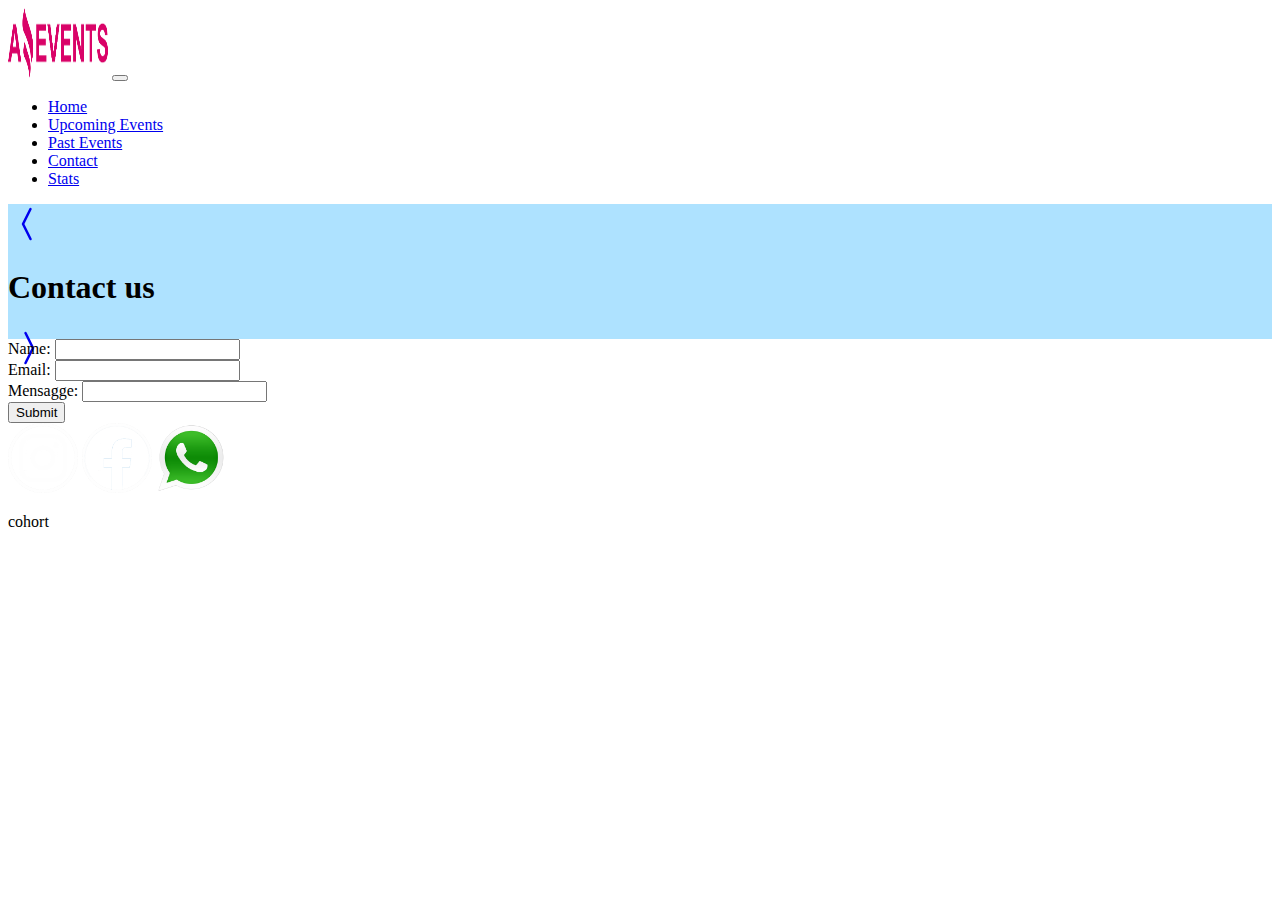
==== contact.html @ fa793081 "task1VersionIncompleta" ====
<!DOCTYPE html>
<html lang="en">

<head>
    <meta charset="UTF-8">
    <meta http-equiv="X-UA-Compatible" content="IE=edge">
    <meta name="viewport" content="width=device-width, initial-scale=1.0">
    <link href="https://cdn.jsdelivr.net/npm/bootstrap@5.3.0-alpha1/dist/css/bootstrap.min.css" rel="stylesheet"
        integrity="sha384-GLhlTQ8iRABdZLl6O3oVMWSktQOp6b7In1Zl3/Jr59b6EGGoI1aFkw7cmDA6j6gD" crossorigin="anonymous">
    <link rel="stylesheet" href="./style/style.css">
    <title>Document</title>
</head>

<body>

    <nav class="navbar navbar-expand-lg text-bg-info">
        <div class="container-fluid">
            <img src="./img/LogoAmazingEvents.png" alt="Logo Amanzing Events" width="100" height="70"
                class="d-inline-block align-text-top">
            <button class="navbar-toggler" type="button" data-bs-toggle="collapse" data-bs-target="#navbarTogglerDemo01"
                aria-controls="navbarTogglerDemo01" aria-expanded="false" aria-label="Toggle navigation">
                <span class="navbar-toggler-icon"></span>
            </button>
            <div class="nav nav-pills collapse navbar-collapse justify-content-end" id="navbarTogglerDemo01">
                <ul class="nav navbar-nav ml-auto mb-2 mb-lg-0">
                    <li class="nav-item">
                        <a class="nav-link" href="./index.html">Home</a>
                    </li>
                    <li class="nav-item">
                        <a class="nav-link" href="./upcomingEvents.html">Upcoming Events</a>
                    </li>
                    <li class="nav-item">
                        <a class="nav-link" href="pastEvents.html">Past Events</a>
                    </li>
                    <li class="nav-item">
                        <a class="nav-link active" aria-current="page" href="./contact.html"
                            href="contact.html">Contact</a>
                    </li>
                    <li class="nav-item">
                        <a class="nav-link" href="stats.html">Stats</a>
                    </li>
                </ul>
            </div>
    </nav>
    <main class="container-lg d-flex">

        <div class="text-bg-light p-3 d-flex w-100">
            <div class="row d-flex justify-content-between w-100 align-items-center">
                <div class="col-md-3 text-start">
                    <a href="pastEvents.html">
                        <svg xmlns="http://www.w3.org/2000/svg" width="40" height="40" fill="currentColor"
                            class="bi bi-chevron-compact-left" viewBox="0 0 16 16">
                            <path fill-rule="evenodd"
                                d="M9.224 1.553a.5.5 0 0 1 .223.67L6.56 8l2.888 5.776a.5.5 0 1 1-.894.448l-3-6a.5.5 0 0 1 0-.448l3-6a.5.5 0 0 1 .67-.223z" />
                        </svg>
                    </a>
                </div>
                <div class="col-md-6 text-center">
                    <h1>Contact us</h1>
                </div>
                <div class="col-md-3 text-end">
                    <a href="./stats.html">
                        <svg xmlns="http://www.w3.org/2000/svg" width="40" height="40" fill="currentColor"
                            class="bi bi-chevron-compact-right" viewBox="0 0 16 16">
                            <path fill-rule="evenodd"
                                d="M6.776 1.553a.5.5 0 0 1 .671.223l3 6a.5.5 0 0 1 0 .448l-3 6a.5.5 0 1 1-.894-.448L9.44 8 6.553 2.224a.5.5 0 0 1 .223-.671z" />
                        </svg>
                    </a>
                </div>
            </div>
        </div>


    </main>

    <div clas="container">
        <form class="row g-1 mt-3 d-flex flex-column contact justify-content-end">
            <div class="col-5">
                <label for="name" class="form-label">Name:</label>
                <input type="text" class="form-control" id="name">
            </div>
            <div class="col-5">
                <label for="emailInput" class="form-label">Email:</label>
                <input type="email" class="form-control" id="emailInput">
            </div>
            <div class="col-5">
                <label for="mensagge" class="form-label">Mensagge:</label>
                <input type="text" class="form-control" id="mensagge">
            </div>
            <div class="col-5 d-flex justify-content-end g-1 mt-3 ">
                <button class="col-2 d-flex rounded-3" type="submit" class="btn btn-primary">Submit</button>
            </div>
        </form>
    </div>

    <div class="container-fluid footer">
        <div class="row p-1 text-bg-info mt-3">
            <div class="col-sx-12 col-md-4">
                <div class="d-flex">
                    <a href="#"><img class="imgFooter m-2" src="./img/LogosRedesSociales/instagram.png"
                            alt="Logo Instagram"></a>
                    <a href="#"><img class="imgFooter m-2" src="./img/LogosRedesSociales/facebook.png"
                            alt="Logo Facebook"></a>
                    <a href="#"><img class="imgFooter m-2" src="./img/LogosRedesSociales/580b57fcd9996e24bc43c543.png"
                            alt="Logo Twitter"></a>
                </div>
            </div>
            <div class="col-sx-12 col-md-8">
                <p class="h3 text-end">cohort</p>
            </div>
        </div>
    </div>




    <script src="https://cdn.jsdelivr.net/npm/bootstrap@5.3.0-alpha1/dist/js/bootstrap.bundle.min.js"
        integrity="sha384-w76AqPfDkMBDXo30jS1Sgez6pr3x5MlQ1ZAGC+nuZB+EYdgRZgiwxhTBTkF7CXvN"
        crossorigin="anonymous"></script>
</body>

</html>
---- style/style.css ----
.text-bg-light {
    background-color: #AEE2FF !important;
    height: 15vh;
}

.imgFooter {
    width: 70px;
}

.contact {
    align-content: center;
}

.d-flex {
    justify-content: center;
}
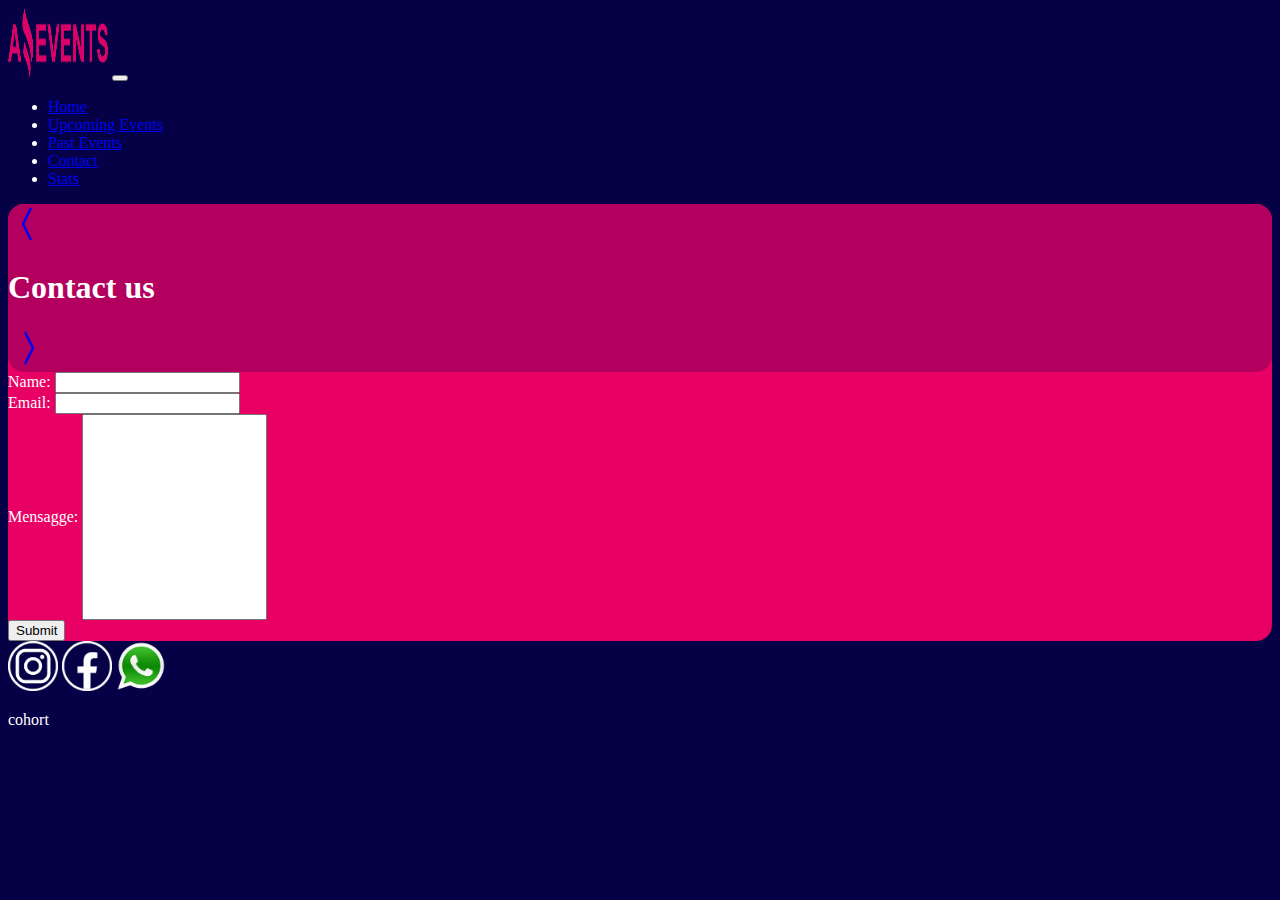
==== commit e7d33fa7: "TASKJSVersion1" ====
--- a/contact.html
+++ b/contact.html
@@ -8,13 +8,14 @@
     <link href="https://cdn.jsdelivr.net/npm/bootstrap@5.3.0-alpha1/dist/css/bootstrap.min.css" rel="stylesheet"
         integrity="sha384-GLhlTQ8iRABdZLl6O3oVMWSktQOp6b7In1Zl3/Jr59b6EGGoI1aFkw7cmDA6j6gD" crossorigin="anonymous">
     <link rel="stylesheet" href="./style/style.css">
-    <title>Document</title>
+    <link rel="icon" href="./img/LogoAmazingEvents.ico">
+    <title>Contact-Amazing Events</title>
 </head>
 
 <body>
 
-    <nav class="navbar navbar-expand-lg text-bg-info">
-        <div class="container-fluid">
+    <nav class="navbar navbar-expand-lg">
+        <div class="container">
             <img src="./img/LogoAmazingEvents.png" alt="Logo Amanzing Events" width="100" height="70"
                 class="d-inline-block align-text-top">
             <button class="navbar-toggler" type="button" data-bs-toggle="collapse" data-bs-target="#navbarTogglerDemo01"
@@ -22,29 +23,30 @@
                 <span class="navbar-toggler-icon"></span>
             </button>
             <div class="nav nav-pills collapse navbar-collapse justify-content-end" id="navbarTogglerDemo01">
-                <ul class="nav navbar-nav ml-auto mb-2 mb-lg-0">
+                <ul class="nav navbar-nav ml-auto mb-2 mb-lg-0 ">
                     <li class="nav-item">
-                        <a class="nav-link" href="./index.html">Home</a>
+                        <a class="nav-link text-white" href="./index.html">Home</a>
                     </li>
                     <li class="nav-item">
-                        <a class="nav-link" href="./upcomingEvents.html">Upcoming Events</a>
+                        <a class="nav-link text-white" href="./upcomingEvents.html">Upcoming Events</a>
                     </li>
                     <li class="nav-item">
-                        <a class="nav-link" href="pastEvents.html">Past Events</a>
+                        <a class="nav-link text-white" href="pastEvents.html">Past Events</a>
                     </li>
                     <li class="nav-item">
-                        <a class="nav-link active" aria-current="page" href="./contact.html"
-                            href="contact.html">Contact</a>
+                        <a class="nav-link text-white active" aria-current="page" href="./contact.html">Contact</a>
                     </li>
                     <li class="nav-item">
-                        <a class="nav-link" href="stats.html">Stats</a>
+                        <a class="nav-link text-white" href="stats.html">Stats</a>
                     </li>
                 </ul>
             </div>
+        </div>
     </nav>
-    <main class="container-lg d-flex">
 
-        <div class="text-bg-light p-3 d-flex w-100">
+    <main class="container mainContainer">
+
+        <div class="barraNavegacion p-3 d-flex w-100">
             <div class="row d-flex justify-content-between w-100 align-items-center">
                 <div class="col-md-3 text-start">
                     <a href="pastEvents.html">
@@ -70,32 +72,35 @@
             </div>
         </div>
 
+        <div class="container">
+            <form class="row g-1 mt-3 d-flex flex-column contact justify-content-end pb-3">
+                <div class="col-5">
+                    <label for="name" class="form-label">Name:</label>
+                    <input type="text" class="form-control" id="name">
+                </div>
+                <div class="col-5">
+                    <label for="emailInput" class="form-label">Email:</label>
+                    <input type="email" class="form-control" id="emailInput">
+                </div>
+                <div class="col-5">
+                    <label for="mensagge" class="form-label">Mensagge:</label>
+                    <input type="text" class="form-control mensagge" id="mensagge">
+                </div>
+                <div class="col-5 d-flex justify-content-end g-1 mt-3 ">
+                    <button class="col-2 d-flex rounded-3 btn btn-primary" type="submit">Submit</button>
+                </div>
+            </form>
+        </div>
+
 
     </main>
 
-    <div clas="container">
-        <form class="row g-1 mt-3 d-flex flex-column contact justify-content-end">
-            <div class="col-5">
-                <label for="name" class="form-label">Name:</label>
-                <input type="text" class="form-control" id="name">
-            </div>
-            <div class="col-5">
-                <label for="emailInput" class="form-label">Email:</label>
-                <input type="email" class="form-control" id="emailInput">
-            </div>
-            <div class="col-5">
-                <label for="mensagge" class="form-label">Mensagge:</label>
-                <input type="text" class="form-control" id="mensagge">
-            </div>
-            <div class="col-5 d-flex justify-content-end g-1 mt-3 ">
-                <button class="col-2 d-flex rounded-3" type="submit" class="btn btn-primary">Submit</button>
-            </div>
-        </form>
-    </div>
 
-    <div class="container-fluid footer">
-        <div class="row p-1 text-bg-info mt-3">
-            <div class="col-sx-12 col-md-4">
+
+
+    <div class="container footer">
+        <div class="row p-1 footer align-items-center">
+            <div class="col-sx-12 col-md-4 a-footer">
                 <div class="d-flex">
                     <a href="#"><img class="imgFooter m-2" src="./img/LogosRedesSociales/instagram.png"
                             alt="Logo Instagram"></a>
@@ -105,7 +110,7 @@
                             alt="Logo Twitter"></a>
                 </div>
             </div>
-            <div class="col-sx-12 col-md-8">
+            <div class="col-sx-12 col-md-8 p-footer">
                 <p class="h3 text-end">cohort</p>
             </div>
         </div>
--- a/style/style.css
+++ b/style/style.css
@@ -1,10 +1,10 @@
-.text-bg-light {
-    background-color: #AEE2FF !important;
-    height: 15vh;
+.barraNavegacion {
+    background-color: #B3005E!important;
+    border-radius: 1rem;
 }
 
 .imgFooter {
-    width: 70px;
+    width: 50px;
 }
 
 .contact {
@@ -13,4 +13,60 @@
 
 .d-flex {
     justify-content: center;
+}
+
+.checkbox {
+    display: flex !important;
+    justify-content: space-evenly !important;
+}
+
+.cardDetails {
+    height: 65vh;
+}
+
+body {
+    font-family: cursive;
+    color: white;
+    background-color: #060047;
+}
+
+nav {
+    background-color: #060047;
+}
+
+h1 {
+    color: white;
+}
+
+main {
+    background-color: #E90064;
+    border-radius: 1rem;
+}
+
+.mainContainer {
+    padding: 0%;
+}
+
+.card {
+    background-color: #FF5F9E;
+}
+
+.footer {
+    background-color: #060047;
+}
+
+.a-footer {
+    display: flex !important;
+}
+
+.p-footer {
+    padding-right: 3rem !important;
+}
+
+.mensagge {
+    height: 200px !important;
+}
+
+.cardDetails {
+    height: auto !important;
 }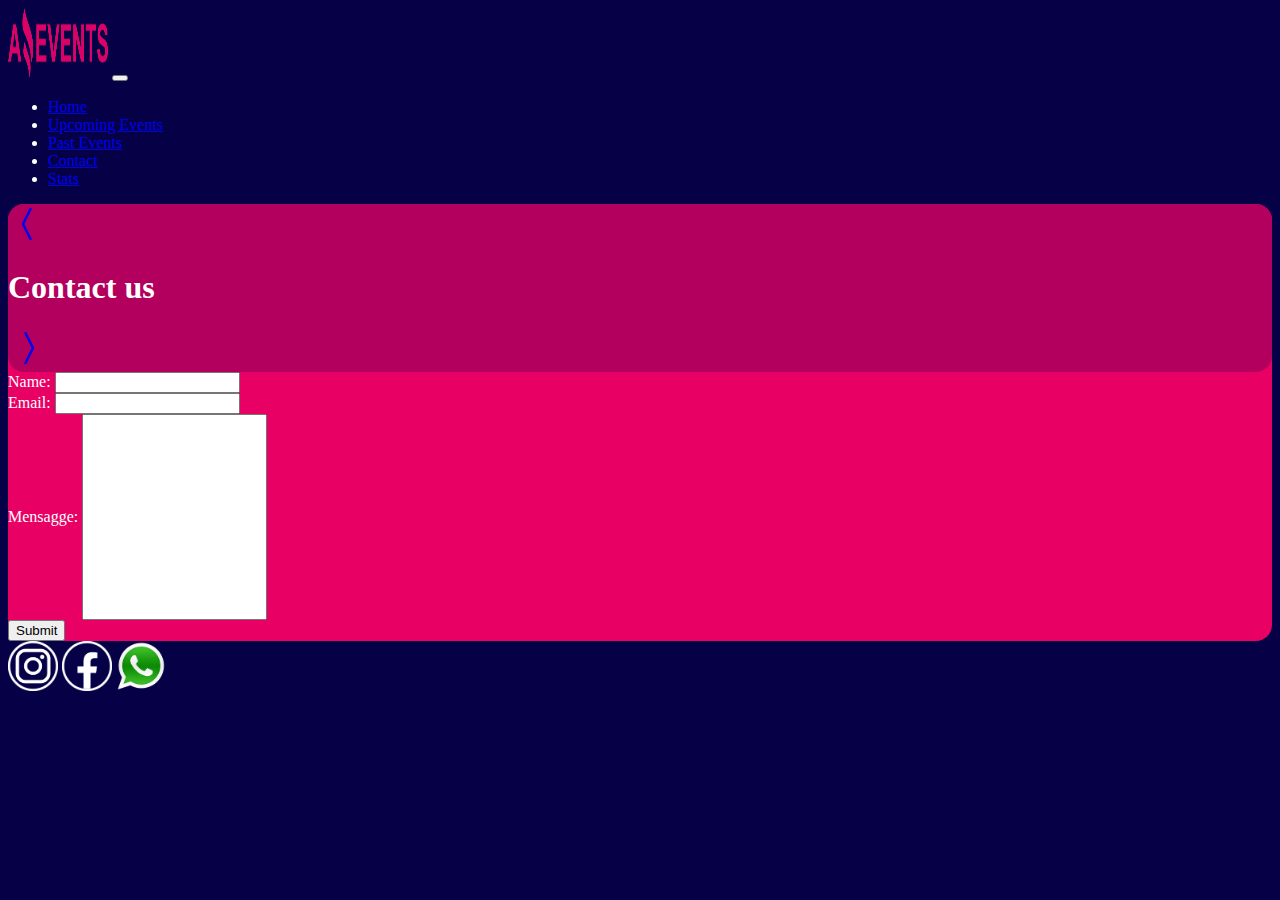
==== commit cd33774b: "TASK4Version3" ====
--- a/contact.html
+++ b/contact.html
@@ -14,30 +14,30 @@
 
 <body>
 
-    <nav class="navbar navbar-expand-lg">
+    <nav class="navbar navbar-expand-md">
         <div class="container">
             <img src="./img/LogoAmazingEvents.png" alt="Logo Amanzing Events" width="100" height="70"
                 class="d-inline-block align-text-top">
             <button class="navbar-toggler" type="button" data-bs-toggle="collapse" data-bs-target="#navbarTogglerDemo01"
                 aria-controls="navbarTogglerDemo01" aria-expanded="false" aria-label="Toggle navigation">
-                <span class="navbar-toggler-icon"></span>
+                <span class="navbar-toggler-icon btn btn-primary"></span>
             </button>
-            <div class="nav nav-pills collapse navbar-collapse justify-content-end" id="navbarTogglerDemo01">
+            <div class="nav nav-pills collapse navbar-collapse justify-content-end text-end px-2" id="navbarTogglerDemo01">
                 <ul class="nav navbar-nav ml-auto mb-2 mb-lg-0 ">
                     <li class="nav-item">
-                        <a class="nav-link text-white" href="./index.html">Home</a>
+                        <a class="nav-link text-white px-2" href="./index.html">Home</a>
                     </li>
                     <li class="nav-item">
-                        <a class="nav-link text-white" href="./upcomingEvents.html">Upcoming Events</a>
+                        <a class="nav-link text-white px-2" href="./upcomingEvents.html">Upcoming Events</a>
                     </li>
                     <li class="nav-item">
-                        <a class="nav-link text-white" href="pastEvents.html">Past Events</a>
+                        <a class="nav-link text-white px-2" href="pastEvents.html">Past Events</a>
                     </li>
                     <li class="nav-item">
-                        <a class="nav-link text-white active" aria-current="page" href="./contact.html">Contact</a>
+                        <a class="nav-link text-white active px-2" aria-current="page" href="./contact.html">Contact</a>
                     </li>
                     <li class="nav-item">
-                        <a class="nav-link text-white" href="stats.html">Stats</a>
+                        <a class="nav-link text-white px-2" href="stats.html">Stats</a>
                     </li>
                 </ul>
             </div>
@@ -48,7 +48,7 @@
 
         <div class="barraNavegacion p-3 d-flex w-100">
             <div class="row d-flex justify-content-between w-100 align-items-center">
-                <div class="col-md-3 text-start">
+                <div class="col-3 text-start">
                     <a href="pastEvents.html">
                         <svg xmlns="http://www.w3.org/2000/svg" width="40" height="40" fill="currentColor"
                             class="bi bi-chevron-compact-left" viewBox="0 0 16 16">
@@ -57,10 +57,10 @@
                         </svg>
                     </a>
                 </div>
-                <div class="col-md-6 text-center">
+                <div class="col-6 text-center">
                     <h1>Contact us</h1>
                 </div>
-                <div class="col-md-3 text-end">
+                <div class="col-3 text-end">
                     <a href="./stats.html">
                         <svg xmlns="http://www.w3.org/2000/svg" width="40" height="40" fill="currentColor"
                             class="bi bi-chevron-compact-right" viewBox="0 0 16 16">
@@ -87,7 +87,7 @@
                     <input type="text" class="form-control mensagge" id="mensagge">
                 </div>
                 <div class="col-5 d-flex justify-content-end g-1 mt-3 ">
-                    <button class="col-2 d-flex rounded-3 btn btn-primary" type="submit">Submit</button>
+                    <button class="d-flex rounded-3 btn btn-primary" type="submit">Submit</button>
                 </div>
             </form>
         </div>
@@ -95,12 +95,11 @@
 
     </main>
 
-
-
+    <!--FOOTER-->
 
     <div class="container footer">
-        <div class="row p-1 footer align-items-center">
-            <div class="col-sx-12 col-md-4 a-footer">
+        <div class="row p-1 footer">
+            <div class="col col-md-4 a-footer">
                 <div class="d-flex">
                     <a href="#"><img class="imgFooter m-2" src="./img/LogosRedesSociales/instagram.png"
                             alt="Logo Instagram"></a>
@@ -109,9 +108,6 @@
                     <a href="#"><img class="imgFooter m-2" src="./img/LogosRedesSociales/580b57fcd9996e24bc43c543.png"
                             alt="Logo Twitter"></a>
                 </div>
-            </div>
-            <div class="col-sx-12 col-md-8 p-footer">
-                <p class="h3 text-end">cohort</p>
             </div>
         </div>
     </div>
--- a/style/style.css
+++ b/style/style.css
@@ -1,5 +1,5 @@
 .barraNavegacion {
-    background-color: #B3005E!important;
+    background-color: #B3005E !important;
     border-radius: 1rem;
 }
 
@@ -16,12 +16,24 @@
 }
 
 .checkbox {
-    display: flex !important;
-    justify-content: space-evenly !important;
+    justify-content: space-between;
 }
 
-.cardDetails {
-    height: 65vh;
+.card-img-top {
+    height: 160px;
+    object-fit: cover;
+}
+
+.card-body {
+    align-content: space-between;
+}
+
+.imgDetails {
+    height: 100%;
+    object-fit: cover;
+    max-width: 100%;
+    width: 100%;
+
 }
 
 body {
@@ -67,6 +79,6 @@
     height: 200px !important;
 }
 
-.cardDetails {
-    height: auto !important;
+.table {
+    margin-bottom: 0%;
 }